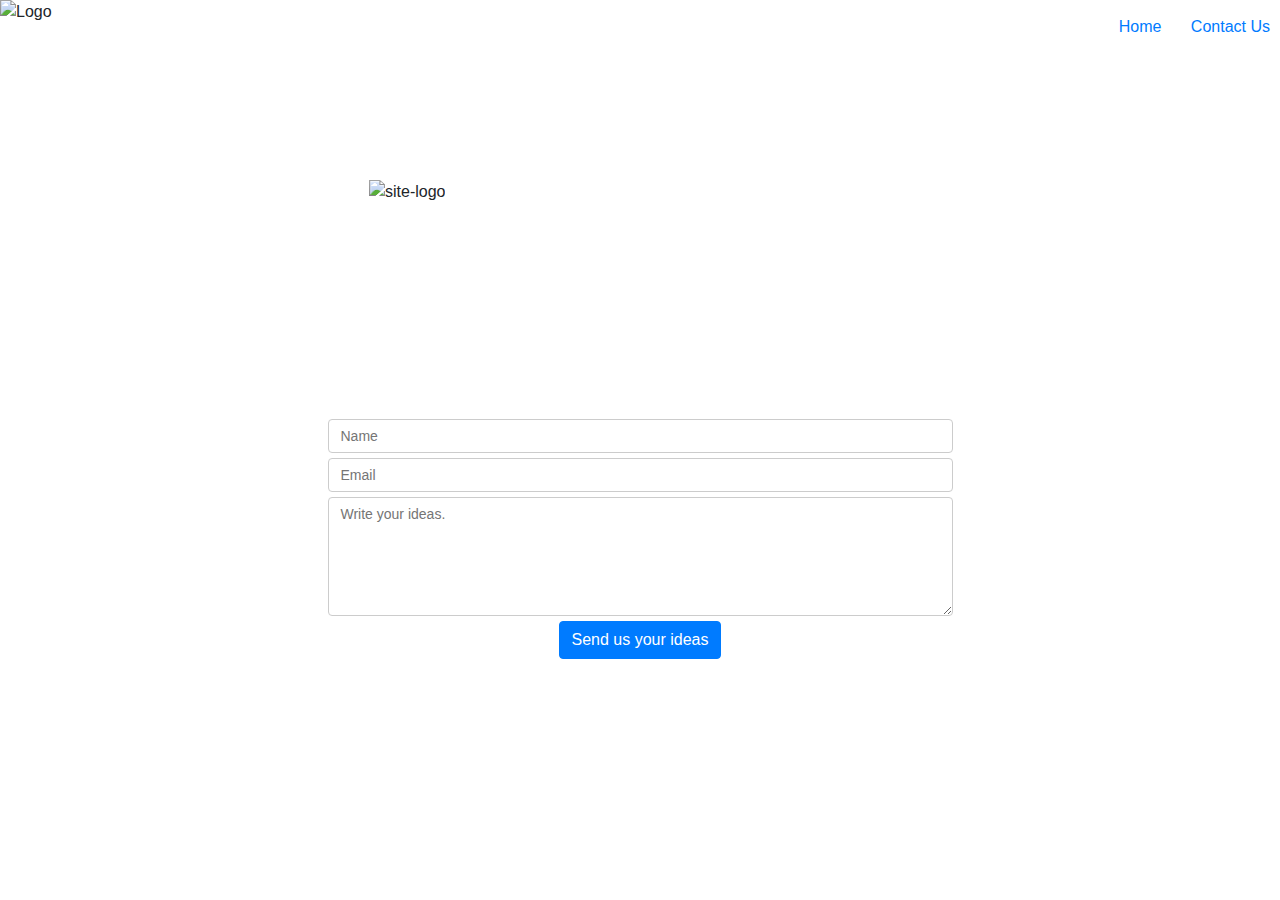
==== contact.html @ 115985e8 "No New Changes, testing code." ====
<!DOCTYPE html>
<html lang="en">

<head>
	<meta charset="UTF-8">
	<meta name="viewport" content="width=device-width, initial-scale=1.0">
	<link rel="stylesheet" href="https://stackpath.bootstrapcdn.com/bootstrap/4.5.0/css/bootstrap.min.css" />
	<link rel="stylesheet" href="assets/css/style.css" />
	<script type="text/javascript" src="https://cdn.jsdelivr.net/npm/emailjs-com@2/dist/email.min.js"></script>
	<script type="text/javascript">
		(function(){
      emailjs.init("user_f8CwBmyJmtHsNlSmabfrz");
    })();
	</script>
    <script src="https://code.jquery.com/jquery-3.5.1.js"></script>
	<title>League Lore - Contact Us</title>
</head>

<body>
	<section class="container-fluid navbar">
		<div class="nav row">
			<div class="xs-12">
				<img src="#" alt="Logo" class="logo">
				<ul>
					<li>
						<a href="index.html">Home</a>
					</li>
					<li>
						<a href="contact.html">Contact Us</a>
					</li>
				</ul>
			</div>
		</div>
		<div class="site-logo"><img src="#" alt="site-logo"></div>
	</section>


	<section class="container-fluid">
		<div class="row">
			<div class="col-md-12">
				<div class="form-idea">
					<form onsubmit="return sendMail(this);">
						<input type="text" name="name" class="form-input" id="fullname" placeholder="Name" required>
						<input type="email" name="emailaddress" class="form-input" id="emailaddress" placeholder="Email" required>
						<textarea name="idea" id="idea" rows="5" class="form-input" placeholder="Write your ideas." required></textarea>
						<button type="submit" id="submitbutton" class="btn btn-submit center-block">Send us your ideas</button>
					</form>
				</div>
			</div>
		</div>
	</section>
    <script src="assets/js/sendEmail.js"></script>
</body>

</html>
---- assets/css/style.css ----
body {    
    padding: 0;
    margin: 0;
    background: url("../images/gradient-hex.jpg")no-repeat center center fixed;
    background-size: cover;
    -webkit-background-size: cover;
    -moz-background-size: cover;
    -o-background-size: cover;
}

.navbar {
    height: 30vw;
}

.nav img {
    position: absolute;
    top: 0;
    left: 0;
}

.nav ul li {
    list-style: none;
    display: inline-block;
    margin-left: 15px;
    margin-right: 10px;
    text-decoration: none;
}

.nav ul {
    position: absolute;
    right: 0;
    top: 15px;
}


.site-logo {
    margin-left: auto;
    margin-right: auto;
    width: 40vw;
}

.search input {
    width: 60vw;

}

.search {
    margin-left: auto;
    margin-right: auto;
    padding-bottom: 15px;
}

.champ-grid img {
    margin: 4px 4px;
    flex-wrap: wrap;
}

.champ-grid li {
    list-style: none;
}

.pagination-buttons {
    margin: auto;
}

.form-idea {
    padding-top: 30px;
    min-height: 240px;
    margin: 0 auto;
    max-width: 50%;
}

form {
    display: block;
    margin-top: 0em;
}

.form-input {
    display: block;
    width: 100%;
    height: 34px;
    padding: 6px 12px;
    font-size: 14px;
    color: #555;
    background-color: #fff;
    background-image: none;
    border: 1px solid #ccc;
    border-radius: 4px;
    margin-top: 5px;
}

textarea.form-input {
    height: auto;
}


.center-block {
    display: block;
    margin-right: auto;
    margin-left: auto;
}

.form-input button {
    margin-top: 5px;
}

.btn-submit {
    color: #fff;
    background-color: #007bff;
    border-color: #007bff;
    margin-top: 5px;
}

.hide{
	display: none;
}

.item {
    float: left;
}

.prev.disabled, .next.disabled {
	border-color: gray;
	color:gray;
	pointer-events: none;
}

.container-grid {
    width: 90vw;
    margin: auto;
}

@media screen and (min-width: 700px) {
    .pagination-buttons {
        display: none;
    }
}
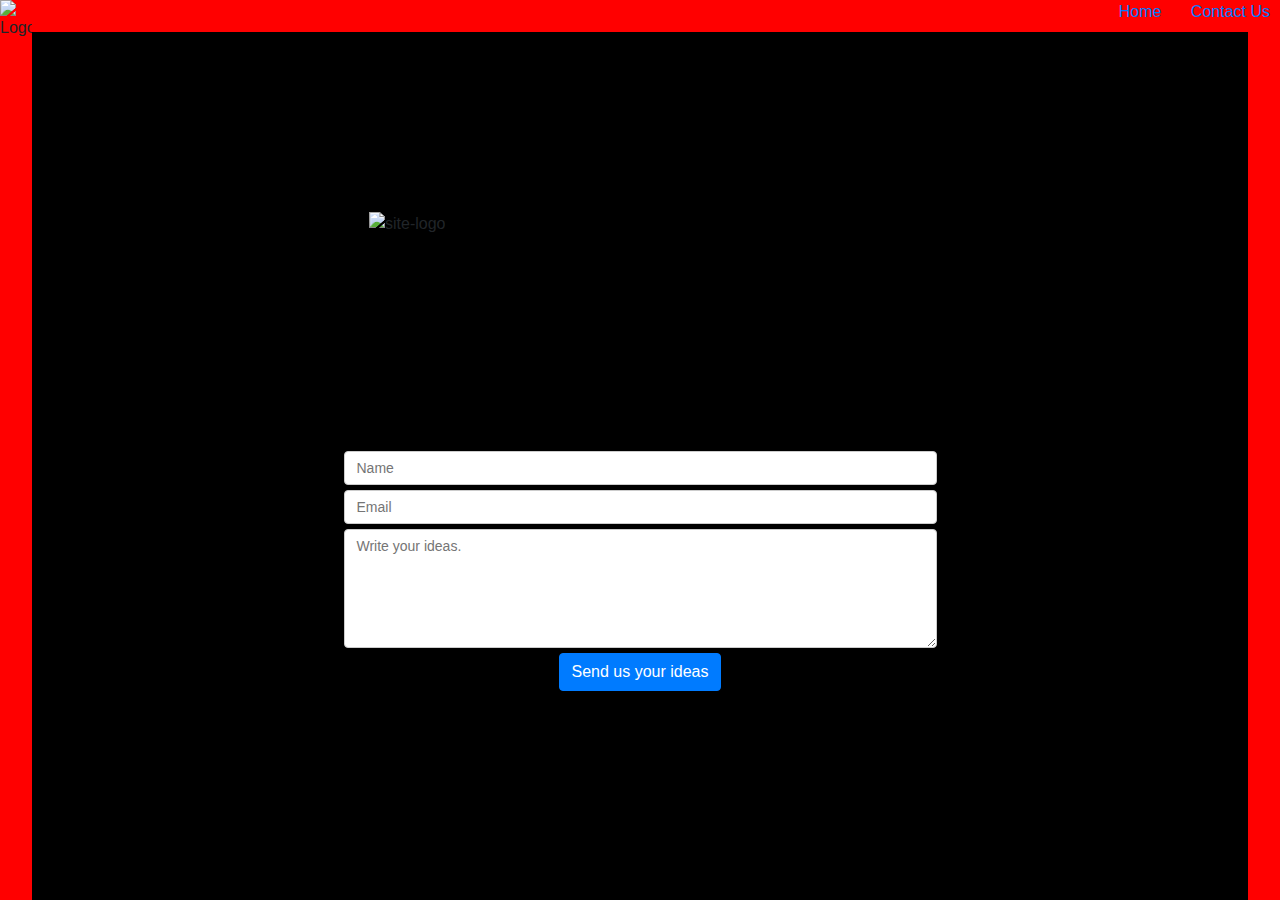
==== commit f9bd0e5a: "CSS styling" ====
--- a/contact.html
+++ b/contact.html
@@ -20,7 +20,7 @@
 	<section class="container-fluid navbar">
 		<div class="nav row">
 			<div class="xs-12">
-				<img src="#" alt="Logo" class="logo">
+				<img src="assets/images/llogo.jpg" alt="Logo" class="logo">
 				<ul>
 					<li>
 						<a href="index.html">Home</a>
--- a/assets/css/style.css
+++ b/assets/css/style.css
@@ -1,137 +1,210 @@
-body {    
-    padding: 0;
-    margin: 0;
-    background: url("../images/gradient-hex.jpg")no-repeat center center fixed;
-    background-size: cover;
-    -webkit-background-size: cover;
-    -moz-background-size: cover;
-    -o-background-size: cover;
+body {
+  padding: 0;
+  margin: 0;
+  background: black;
+  background-size: cover;
+  -webkit-background-size: cover;
+  -moz-background-size: cover;
+  -o-background-size: cover;
+  border-left: 2rem solid red;
+  border-right: 2rem solid red;
+  border-top: 2rem solid red;
+  height: 100vh;
 }
 
 .navbar {
-    height: 30vw;
+  height: 30vw;
 }
 
 .nav img {
+  position: absolute;
+  top: -2rem;
+  left: -2rem;
+  height: auto;
+  width: 2rem;
+}
+
+.nav ul li {
+  list-style: none;
+  display: inline-block;
+  margin-left: 15px;
+  margin-right: 10px;
+  text-decoration: none;
+}
+
+.nav ul {
+  position: absolute;
+  right: -2rem;
+  top: -2rem;
+}
+
+.site-logo {
+  margin-left: auto;
+  margin-right: auto;
+  width: 40vw;
+}
+
+.search input {
+  width: 60vw;
+}
+
+.search {
+  margin-left: auto;
+  margin-right: auto;
+  padding-bottom: 15px;
+}
+
+.champ-grid img {
+  margin: 4px 4px;
+}
+
+.pagination-buttons {
+  margin: auto;
+}
+
+.form-idea {
+  padding-top: 30px;
+  min-height: 240px;
+  margin: 0 auto;
+  max-width: 50%;
+}
+
+form {
+  display: block;
+  margin-top: 0em;
+}
+
+.form-input {
+  display: block;
+  width: 100%;
+  height: 34px;
+  padding: 6px 12px;
+  font-size: 14px;
+  color: #555;
+  background-color: #fff;
+  background-image: none;
+  border: 1px solid #ccc;
+  border-radius: 4px;
+  margin-top: 5px;
+}
+
+textarea.form-input {
+  height: auto;
+}
+
+.center-block {
+  display: block;
+  margin-right: auto;
+  margin-left: auto;
+}
+
+.form-input button {
+  margin-top: 5px;
+}
+
+.btn-submit {
+  color: #fff;
+  background-color: #007bff;
+  border-color: #007bff;
+  margin-top: 5px;
+}
+
+.hide {
+  display: none !important;
+}
+
+.champ-grid {
+  display: inline-flex;
+  flex-wrap: wrap;
+}
+
+.item .champ-name {
+  visibility: hidden;
+  width: 120px;
+  background-color: black;
+  color: #fff;
+  text-align: center;
+  border-radius: 6px;
+  padding: 5px 0;
+  position: absolute;
+  z-index: 1;
+  bottom: 100%;
+  left: 50%;
+  margin-left: -60px;
+}
+
+.item .champ-name::after {
+  content: "";
+  position: absolute;
+  top: 100%;
+  left: 50%;
+  margin-left: -5px;
+  border-width: 5px;
+  border-style: solid;
+  border-color: black transparent transparent transparent;
+}
+
+.item:hover .champ-name {
+  visibility: visible;
+}
+
+.prev.disabled,
+.next.disabled {
+  border-color: gray;
+  color: gray;
+  pointer-events: none;
+}
+
+.container-grid {
+  width: 90vw;
+  margin: auto;
+}
+
+.splash-container {
+  width: 80vw;
+  margin: auto;
+  position: relative;
+}
+
+.splash {
+  width: 100%;
+  object-fit: cover;
+}
+.name {
+  color: gold;
+}
+
+.embed-container {
+  position: relative;
+  padding-bottom: 56.25%;
+  height: 0;
+  overflow: hidden;
+  max-width: 100%;
+}
+.embed-container iframe,
+.embed-container object,
+.embed-container embed {
+  position: absolute;
+  top: 0;
+  left: 0;
+  width: 100%;
+  height: 100%;
+}
+
+@media(min-width: 700px) {
+  .pagination-buttons {
+    display: none;
+    align-content: center;
+  }
+  .name {
     position: absolute;
-    top: 0;
-    left: 0;
-}
-
-.nav ul li {
-    list-style: none;
-    display: inline-block;
-    margin-left: 15px;
-    margin-right: 10px;
-    text-decoration: none;
-}
-
-.nav ul {
-    position: absolute;
-    right: 0;
-    top: 15px;
-}
-
-
-.site-logo {
-    margin-left: auto;
-    margin-right: auto;
-    width: 40vw;
-}
-
-.search input {
-    width: 60vw;
-
-}
-
-.search {
-    margin-left: auto;
-    margin-right: auto;
-    padding-bottom: 15px;
-}
-
-.champ-grid img {
-    margin: 4px 4px;
-    flex-wrap: wrap;
-}
-
-.champ-grid li {
-    list-style: none;
-}
-
-.pagination-buttons {
-    margin: auto;
-}
-
-.form-idea {
-    padding-top: 30px;
-    min-height: 240px;
-    margin: 0 auto;
-    max-width: 50%;
-}
-
-form {
-    display: block;
-    margin-top: 0em;
-}
-
-.form-input {
-    display: block;
-    width: 100%;
-    height: 34px;
-    padding: 6px 12px;
-    font-size: 14px;
-    color: #555;
-    background-color: #fff;
-    background-image: none;
-    border: 1px solid #ccc;
-    border-radius: 4px;
-    margin-top: 5px;
-}
-
-textarea.form-input {
-    height: auto;
-}
-
-
-.center-block {
-    display: block;
-    margin-right: auto;
-    margin-left: auto;
-}
-
-.form-input button {
-    margin-top: 5px;
-}
-
-.btn-submit {
-    color: #fff;
-    background-color: #007bff;
-    border-color: #007bff;
-    margin-top: 5px;
-}
-
-.hide{
-	display: none;
-}
-
-.item {
-    float: left;
-}
-
-.prev.disabled, .next.disabled {
-	border-color: gray;
-	color:gray;
-	pointer-events: none;
-}
-
-.container-grid {
-    width: 90vw;
-    margin: auto;
-}
-
-@media screen and (min-width: 700px) {
-    .pagination-buttons {
-        display: none;
-    }
-}+    bottom: -16px;
+    left: 20px;
+    font-size: calc(40px - 22px);
+    color: gold;
+  }
+  .item {
+    position: relative;
+    flex: 1 0 19%;
+  }
+}
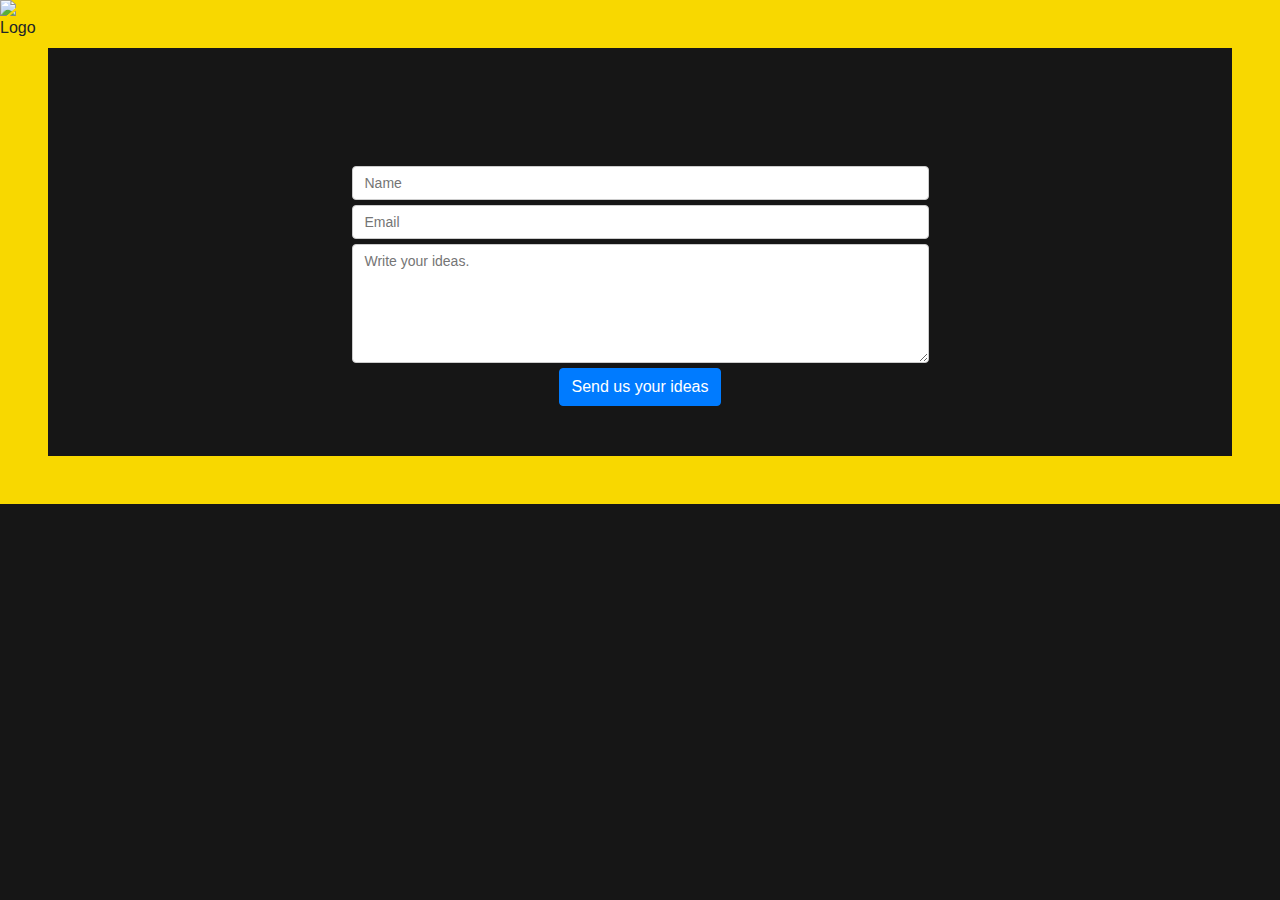
==== commit 40a95225: "Styling" ====
--- a/contact.html
+++ b/contact.html
@@ -1,55 +1,91 @@
 <!DOCTYPE html>
 <html lang="en">
+  <head>
+    <meta charset="UTF-8" />
+    <meta name="viewport" content="width=device-width, initial-scale=1.0" />
+    <link
+      rel="stylesheet"
+      href="https://stackpath.bootstrapcdn.com/bootstrap/4.5.0/css/bootstrap.min.css"
+    />
+    <link rel="stylesheet" href="assets/css/style.css" />
+    <script
+      type="text/javascript"
+      src="https://cdn.jsdelivr.net/npm/emailjs-com@2/dist/email.min.js"
+    ></script>
+    <script type="text/javascript">
+      (function () {
+        emailjs.init("user_f8CwBmyJmtHsNlSmabfrz");
+      })();
+    </script>
+    <script src="https://code.jquery.com/jquery-3.5.1.js"></script>
+    <title>League Lore - Contact Us</title>
+  </head>
 
-<head>
-	<meta charset="UTF-8">
-	<meta name="viewport" content="width=device-width, initial-scale=1.0">
-	<link rel="stylesheet" href="https://stackpath.bootstrapcdn.com/bootstrap/4.5.0/css/bootstrap.min.css" />
-	<link rel="stylesheet" href="assets/css/style.css" />
-	<script type="text/javascript" src="https://cdn.jsdelivr.net/npm/emailjs-com@2/dist/email.min.js"></script>
-	<script type="text/javascript">
-		(function(){
-      emailjs.init("user_f8CwBmyJmtHsNlSmabfrz");
-    })();
-	</script>
-    <script src="https://code.jquery.com/jquery-3.5.1.js"></script>
-	<title>League Lore - Contact Us</title>
-</head>
+  <body>
+    <section class="container-fluid">
+      <div class="navbar nav row">
+        <div class="col-xs-12">
+          <img src="assets/images/llogo.jpg" alt="Logo" class="logo" />
+          <ul>
+            <li>
+              <a href="index.html"><i class="fas fa-home"></i></a>
+            </li>
+            <li>
+              <a href="contact.html"
+                ><i class="fas fa-envelope-open-text"></i
+              ></a>
+            </li>
+          </ul>
+        </div>
+      </div>
+      <div class="slide-left">
+        <p class="site-logo">League Lore</p>
+      </div>
+    </section>
 
-<body>
-	<section class="container-fluid navbar">
-		<div class="nav row">
-			<div class="xs-12">
-				<img src="assets/images/llogo.jpg" alt="Logo" class="logo">
-				<ul>
-					<li>
-						<a href="index.html">Home</a>
-					</li>
-					<li>
-						<a href="contact.html">Contact Us</a>
-					</li>
-				</ul>
-			</div>
-		</div>
-		<div class="site-logo"><img src="#" alt="site-logo"></div>
-	</section>
-
-
-	<section class="container-fluid">
-		<div class="row">
-			<div class="col-md-12">
-				<div class="form-idea">
-					<form onsubmit="return sendMail(this);">
-						<input type="text" name="name" class="form-input" id="fullname" placeholder="Name" required>
-						<input type="email" name="emailaddress" class="form-input" id="emailaddress" placeholder="Email" required>
-						<textarea name="idea" id="idea" rows="5" class="form-input" placeholder="Write your ideas." required></textarea>
-						<button type="submit" id="submitbutton" class="btn btn-submit center-block">Send us your ideas</button>
-					</form>
-				</div>
-			</div>
-		</div>
-	</section>
+    <section class="container-fluid">
+      <div class="row">
+        <div class="col-md-12">
+          <div class="form-idea">
+            <form onsubmit="return sendMail(this);">
+              <input
+                type="text"
+                name="name"
+                class="form-input"
+                id="fullname"
+                placeholder="Name"
+                required
+              />
+              <input
+                type="email"
+                name="emailaddress"
+                class="form-input"
+                id="emailaddress"
+                placeholder="Email"
+                required
+              />
+              <textarea
+                name="idea"
+                id="idea"
+                rows="5"
+                class="form-input"
+                placeholder="Write your ideas."
+                required
+              ></textarea>
+              <button
+                type="submit"
+                id="submitbutton"
+                class="btn btn-submit center-block"
+              >
+                Send us your ideas
+              </button>
+            </form>
+          </div>
+        </div>
+      </div>
+    </section>
+    <footer></footer>
+    <script src="https://kit.fontawesome.com/ffd731fb76.js"></script>
     <script src="assets/js/sendEmail.js"></script>
-</body>
-
-</html>+  </body>
+</html>
--- a/assets/css/style.css
+++ b/assets/css/style.css
@@ -1,65 +1,214 @@
+/*---Font---*/
+
+/*----Body styling---*/
+
 body {
   padding: 0;
   margin: 0;
-  background: black;
-  background-size: cover;
-  -webkit-background-size: cover;
-  -moz-background-size: cover;
-  -o-background-size: cover;
-  border-left: 2rem solid red;
-  border-right: 2rem solid red;
-  border-top: 2rem solid red;
-  height: 100vh;
-}
-
-.navbar {
-  height: 30vw;
-}
+  background: #161616;
+  border-left: 3rem solid#F8D800;
+  border-right: 3rem solid#F8D800;
+  border-top: 3rem solid #f8d800;
+  height: 100%;
+}
+
+/*---Navbar---*/
 
 .nav img {
   position: absolute;
-  top: -2rem;
-  left: -2rem;
-  height: auto;
-  width: 2rem;
+  top: -3rem;
+  left: -3rem;
+  height: 3rem;
+  width: 3rem;
+}
+
+.nav ul {
+  position: absolute;
+  right: -2rem;
+  top: -2.5rem;
 }
 
 .nav ul li {
   list-style: none;
   display: inline-block;
-  margin-left: 15px;
+  margin-left: 10px;
   margin-right: 10px;
   text-decoration: none;
-}
-
-.nav ul {
-  position: absolute;
-  right: -2rem;
-  top: -2rem;
-}
+  font-size: 1.5rem;
+}
+
+/*---Site logo---*/
 
 .site-logo {
-  margin-left: auto;
-  margin-right: auto;
-  width: 40vw;
+  width: 100%;
+  overflow: hidden;
+  margin: auto;
+  max-width: 600px;
+  padding-bottom: 1rem;
+  margin-left: auto;
+  margin-right: auto;
+  color: #fbbf01;
+  font-size: 4rem;
+  line-height: 0.8;
+}
+
+.blurb {
+  width: 100%;
+  margin: auto;
+  max-width: 600px;
+  padding-bottom: 3rem;
+  margin-left: auto;
+  margin-right: auto;
+  color: #fbbf01;
+  font-size: 1.5rem;
+}
+
+.slide-left p {
+  animation: 2s slide-left 1s forwards;
+  transform: translateX(-150%);
+}
+
+@keyframes slide-left {
+  to {
+    transform: translateX(0);
+  }
+}
+
+/*---Search Bar---*/
+
+.search {
+  margin-left: auto;
+  margin-right: auto;
+  padding-bottom: 15px;
 }
 
 .search input {
-  width: 60vw;
-}
-
-.search {
-  margin-left: auto;
-  margin-right: auto;
-  padding-bottom: 15px;
+  width: 50vw;
+}
+
+/*---Grid---*/
+
+.champ-grid {
+  width: 90%;
+  margin: auto;
 }
 
 .champ-grid img {
-  margin: 4px 4px;
+  margin: 3px 3px;
+  max-width: 200px;
+  min-width: 50px;
+  width: 120px;
+}
+
+.item {
+  display: inline-block;
+  position: relative;
+}
+
+.item .champ-name {
+  visibility: hidden;
+  width: 120px;
+  background-color: white;
+  color: black;
+  text-align: center;
+  border-radius: 6px;
+  padding: 5px 0;
+  position: absolute;
+  z-index: 1;
+  bottom: 100%;
+  left: 50%;
+  margin-left: -60px;
+}
+
+.item:hover .champ-name {
+  visibility: visible;
+}
+
+.item .champ-name::after {
+  content: "";
+  position: absolute;
+  top: 100%;
+  left: 50%;
+  margin-left: -5px;
+  border-width: 5px;
+  border-style: solid;
+  border-color: white transparent transparent transparent;
+}
+
+.hide {
+  display: none !important;
 }
 
 .pagination-buttons {
   margin: auto;
+  display: none;
+}
+
+.prev.disabled,
+.next.disabled {
+  display: none;
+}
+
+/*---Lore page---*/
+
+.splash-container {
+  margin: auto;
+  position: relative;
+  max-width: 900px;
+  width: 100%;
+}
+
+.splash {
+  width: 100%;
+  object-fit: cover;
+}
+
+.stats-bar {
+  height: 28px;
+  margin-top: 4px;
+}
+
+.name {
+  color: gold;
+}
+
+#passive-image img,
+#q-ability-image img,
+#w-ability-image img,
+#e-ability-image img,
+#r-ability-image img {
+  width: 50px;
+  height: 50px;
+  margin-top: 3px;
+}
+
+/*---Youtube Video---*/
+
+.embed-container {
+  position: relative;
+  padding-bottom: 56.25%;
+  height: 0;
+  overflow: hidden;
+  max-width: 100%;
+}
+.embed-container iframe,
+.embed-container object,
+.embed-container embed {
+  position: absolute;
+  top: 0;
+  left: 0;
+  width: 100%;
+  height: 100%;
+}
+
+#video {
+  padding-bottom: 3rem;
+}
+
+/*---Contact form---*/
+
+form {
+  display: block;
 }
 
 .form-idea {
@@ -67,11 +216,6 @@
   min-height: 240px;
   margin: 0 auto;
   max-width: 50%;
-}
-
-form {
-  display: block;
-  margin-top: 0em;
 }
 
 .form-input {
@@ -109,92 +253,19 @@
   margin-top: 5px;
 }
 
-.hide {
-  display: none !important;
-}
-
-.champ-grid {
-  display: inline-flex;
-  flex-wrap: wrap;
-}
-
-.item .champ-name {
-  visibility: hidden;
-  width: 120px;
-  background-color: black;
-  color: #fff;
-  text-align: center;
-  border-radius: 6px;
-  padding: 5px 0;
-  position: absolute;
-  z-index: 1;
-  bottom: 100%;
-  left: 50%;
-  margin-left: -60px;
-}
-
-.item .champ-name::after {
-  content: "";
-  position: absolute;
-  top: 100%;
-  left: 50%;
-  margin-left: -5px;
-  border-width: 5px;
-  border-style: solid;
-  border-color: black transparent transparent transparent;
-}
-
-.item:hover .champ-name {
-  visibility: visible;
-}
-
-.prev.disabled,
-.next.disabled {
-  border-color: gray;
-  color: gray;
-  pointer-events: none;
-}
-
-.container-grid {
-  width: 90vw;
-  margin: auto;
-}
-
-.splash-container {
-  width: 80vw;
-  margin: auto;
-  position: relative;
-}
-
-.splash {
-  width: 100%;
-  object-fit: cover;
-}
-.name {
-  color: gold;
-}
-
-.embed-container {
-  position: relative;
-  padding-bottom: 56.25%;
-  height: 0;
-  overflow: hidden;
-  max-width: 100%;
-}
-.embed-container iframe,
-.embed-container object,
-.embed-container embed {
-  position: absolute;
-  top: 0;
-  left: 0;
-  width: 100%;
-  height: 100%;
-}
-
-@media(min-width: 700px) {
+/*---Footer---*/
+
+footer {
+  height: 3rem;
+  background-color: #f8d800;
+  margin-top: 50px;
+}
+
+/*---Media Queries---*/
+
+@media (max-width: 700px) {
   .pagination-buttons {
-    display: none;
-    align-content: center;
+    display: block;
   }
   .name {
     position: absolute;
@@ -203,8 +274,12 @@
     font-size: calc(40px - 22px);
     color: gold;
   }
-  .item {
-    position: relative;
-    flex: 1 0 19%;
-  }
-}
+
+  .item img {
+    width: 15vw;
+  }
+
+  .site-logo {
+    font-size: 2rem;
+  }
+}
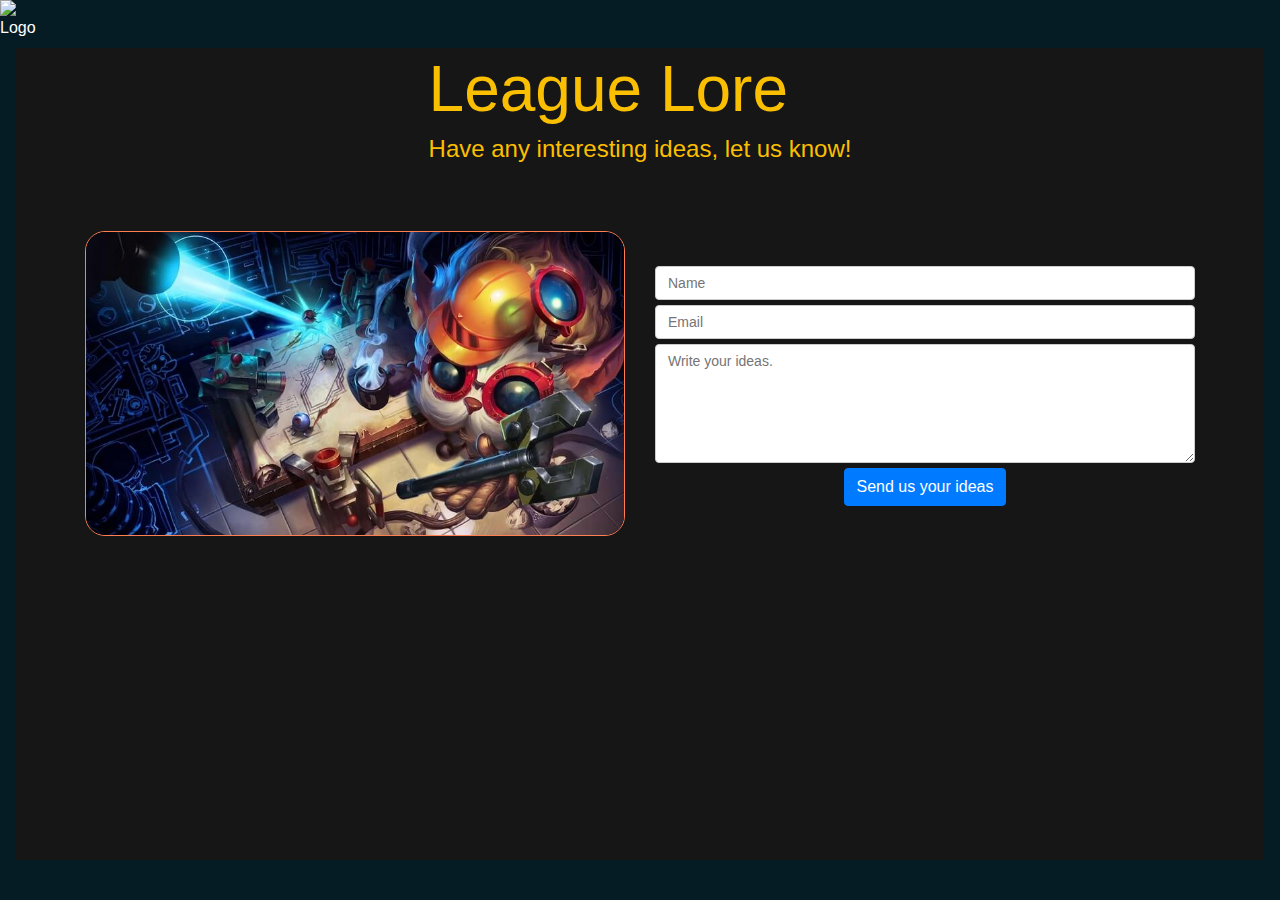
==== commit b1b54b6f: "UX changes." ====
--- a/contact.html
+++ b/contact.html
@@ -1,54 +1,52 @@
 <!DOCTYPE html>
 <html lang="en">
-  <head>
-    <meta charset="UTF-8" />
-    <meta name="viewport" content="width=device-width, initial-scale=1.0" />
-    <link
-      rel="stylesheet"
-      href="https://stackpath.bootstrapcdn.com/bootstrap/4.5.0/css/bootstrap.min.css"
-    />
-    <link rel="stylesheet" href="assets/css/style.css" />
-    <script
-      type="text/javascript"
-      src="https://cdn.jsdelivr.net/npm/emailjs-com@2/dist/email.min.js"
-    ></script>
-    <script type="text/javascript">
-      (function () {
+
+<head>
+	<meta charset="UTF-8" />
+	<meta name="viewport" content="width=device-width, initial-scale=1.0" />
+	<link rel="stylesheet" href="https://stackpath.bootstrapcdn.com/bootstrap/4.5.0/css/bootstrap.min.css" />
+	<link rel="stylesheet" href="assets/css/style.css" />
+	<script type="text/javascript" src="https://cdn.jsdelivr.net/npm/emailjs-com@2/dist/email.min.js"></script>
+	<script type="text/javascript">
+		(function () {
         emailjs.init("user_f8CwBmyJmtHsNlSmabfrz");
       })();
-    </script>
-    <script src="https://code.jquery.com/jquery-3.5.1.js"></script>
-    <title>League Lore - Contact Us</title>
-  </head>
+	</script>
+	<script src="https://code.jquery.com/jquery-3.5.1.js"></script>
+	<title>League Lore - Contact Us</title>
+</head>
 
-  <body>
-    <section class="container-fluid">
-      <div class="navbar nav row">
-        <div class="col-xs-12">
-          <img src="assets/images/llogo.jpg" alt="Logo" class="logo" />
-          <ul>
-            <li>
-              <a href="index.html"><i class="fas fa-home"></i></a>
-            </li>
-            <li>
-              <a href="contact.html"
-                ><i class="fas fa-envelope-open-text"></i
-              ></a>
-            </li>
-          </ul>
-        </div>
-      </div>
-      <div class="slide-left">
-        <p class="site-logo">League Lore</p>
-      </div>
-    </section>
+<body>
+ <div class="content">
+	<section class="container-fluid">
+		<div class="navbar nav row">
+			<div class="col-xs-12">
+				<img src="assets/images/llogo.jpg" alt="Logo" class="logo" />
+				<ul>
+					<li>
+						<a href="index.html"><i class="icon fas fa-home"></i></a>
+					</li>
+					<li>
+						<a href="contact.html"><i class="icon fas fa-envelope-open-text"></i></a>
+					</li>
+				</ul>
+			</div>
+		</div>
+		<div class="row justify-content-center">
+			<div class="col-xs-12">
+				<p class="site-logo">League Lore</p>
+				<p class="blurb">Have any interesting ideas, let us know!</p>
+			</div>
+		</div>
+	</section>
 
-    <section class="container-fluid">
-      <div class="row">
-        <div class="col-md-12">
-          <div class="form-idea">
-            <form onsubmit="return sendMail(this);">
-              <input
+	<section class="container">
+		<div class="row my-md-5">
+			<div class="col-md-6 col-xs-12 email"><img src="assets/images/email.jpg" alt="HeimerEmail"></div>
+				<div class="col-md-6 col-xs-12">
+					<div class="form-idea">
+						<form onsubmit="return sendMail(this);">
+							<input
                 type="text"
                 name="name"
                 class="form-input"
@@ -56,7 +54,7 @@
                 placeholder="Name"
                 required
               />
-              <input
+							<input
                 type="email"
                 name="emailaddress"
                 class="form-input"
@@ -64,7 +62,7 @@
                 placeholder="Email"
                 required
               />
-              <textarea
+							<textarea
                 name="idea"
                 id="idea"
                 rows="5"
@@ -72,20 +70,22 @@
                 placeholder="Write your ideas."
                 required
               ></textarea>
-              <button
+							<button
                 type="submit"
                 id="submitbutton"
                 class="btn btn-submit center-block"
               >
                 Send us your ideas
               </button>
-            </form>
-          </div>
-        </div>
-      </div>
-    </section>
-    <footer></footer>
-    <script src="https://kit.fontawesome.com/ffd731fb76.js"></script>
-    <script src="assets/js/sendEmail.js"></script>
-  </body>
-</html>
+						</form>
+					</div>
+				</div>
+			</div>
+	</section>
+ </div>
+ <footer></footer>
+	<script src="https://kit.fontawesome.com/ffd731fb76.js"></script>
+	<script src="assets/js/sendEmail.js"></script>
+</body>
+
+</html>--- a/assets/css/style.css
+++ b/assets/css/style.css
@@ -1,15 +1,30 @@
 /*---Font---*/
 
 /*----Body styling---*/
+html, body {
+  height: 100%;
+}
+body {
+  display: flex;
+  flex-direction: column;
+}
+.content {
+  flex: 1 0 auto;
+}
+footer {
+  flex-shrink: 0;
+  padding: 20px;
+  background: #061c25;
+}
 
 body {
   padding: 0;
   margin: 0;
   background: #161616;
-  border-left: 3rem solid#F8D800;
-  border-right: 3rem solid#F8D800;
-  border-top: 3rem solid #f8d800;
-  height: 100%;
+  border-left: 1rem solid#061c25;
+  border-right: 1rem solid#061c25;
+  border-top: 3rem solid #061c25;
+  color: #fff;
 }
 
 /*---Navbar---*/
@@ -17,14 +32,14 @@
 .nav img {
   position: absolute;
   top: -3rem;
-  left: -3rem;
+  left: -1rem;
   height: 3rem;
   width: 3rem;
 }
 
 .nav ul {
   position: absolute;
-  right: -2rem;
+  right: -1rem;
   top: -2.5rem;
 }
 
@@ -37,67 +52,54 @@
   font-size: 1.5rem;
 }
 
+.icon {
+  color: #fbbf01;
+}
+
 /*---Site logo---*/
 
+.callout {
+    width: 100%;
+}
+
 .site-logo {
-  width: 100%;
-  overflow: hidden;
-  margin: auto;
-  max-width: 600px;
-  padding-bottom: 1rem;
-  margin-left: auto;
-  margin-right: auto;
   color: #fbbf01;
   font-size: 4rem;
   line-height: 0.8;
 }
 
 .blurb {
-  width: 100%;
-  margin: auto;
-  max-width: 600px;
-  padding-bottom: 3rem;
-  margin-left: auto;
-  margin-right: auto;
   color: #fbbf01;
   font-size: 1.5rem;
 }
 
-.slide-left p {
-  animation: 2s slide-left 1s forwards;
-  transform: translateX(-150%);
-}
-
-@keyframes slide-left {
-  to {
-    transform: translateX(0);
-  }
-}
-
 /*---Search Bar---*/
 
+#dropdown {
+    margin-right: 19px;
+    margin-bottom: 7px;
+    height: 30px;
+    width: 100%;
+}
+
 .search {
-  margin-left: auto;
-  margin-right: auto;
   padding-bottom: 15px;
 }
 
 .search input {
-  width: 50vw;
+    width: 100%;
 }
 
 /*---Grid---*/
 
 .champ-grid {
-  width: 90%;
+  width: 80%;
   margin: auto;
 }
 
 .champ-grid img {
   margin: 3px 3px;
-  max-width: 200px;
-  min-width: 50px;
-  width: 120px;
+  width: 86px;
 }
 
 .item {
@@ -144,6 +146,21 @@
   display: none;
 }
 
+.page-num {
+  position: relative;
+  top: 6px;
+}
+
+.button {
+  color: #fff;
+  text-decoration: underline;
+}
+
+.button:hover {
+  color: rgb(0, 162, 255);
+  text-decoration: underline;
+}
+
 .prev.disabled,
 .next.disabled {
   display: none;
@@ -151,21 +168,24 @@
 
 /*---Lore page---*/
 
-.splash-container {
-  margin: auto;
-  position: relative;
-  max-width: 900px;
-  width: 100%;
-}
-
 .splash {
   width: 100%;
   object-fit: cover;
+  margin-left: 15px;
+  margin-right: 15px;
 }
 
 .stats-bar {
   height: 28px;
   margin-top: 4px;
+}
+
+#attackbar,
+#defensebar,
+#magicbar,
+#difficultybar {
+  font-size: 20px;
+  white-space: nowrap;
 }
 
 .name {
@@ -203,9 +223,16 @@
 
 #video {
   padding-bottom: 3rem;
+  width: 100%;
 }
 
 /*---Contact form---*/
+
+.email img {
+    width: 100%;
+    border-radius: 20px;
+    border: 1px solid coral;
+}
 
 form {
   display: block;
@@ -215,7 +242,7 @@
   padding-top: 30px;
   min-height: 240px;
   margin: 0 auto;
-  max-width: 50%;
+  max-width: 100%;
 }
 
 .form-input {
@@ -253,13 +280,7 @@
   margin-top: 5px;
 }
 
-/*---Footer---*/
-
-footer {
-  height: 3rem;
-  background-color: #f8d800;
-  margin-top: 50px;
-}
+
 
 /*---Media Queries---*/
 
@@ -267,19 +288,39 @@
   .pagination-buttons {
     display: block;
   }
-  .name {
-    position: absolute;
-    bottom: -16px;
-    left: 20px;
-    font-size: calc(40px - 22px);
-    color: gold;
-  }
 
   .item img {
     width: 15vw;
   }
 
+  .blurb {
+    font-size: 5vw;
+    padding-bottom: 1rem;
+    margin: auto;
+  }
+
   .site-logo {
-    font-size: 2rem;
-  }
-}
+    font-size: 6vw;
+  }
+
+  .champ-grid {
+    width: 90%;
+    margin: auto;
+  }
+
+  .search {
+    width: 70vw;
+    margin: auto;
+  }
+
+  #attackbar,
+  #defensebar,
+  #magicbar,
+  #difficultybar {
+    font-size: 10px;
+  }
+
+  .champions {
+  margin-bottom:0;
+}
+}
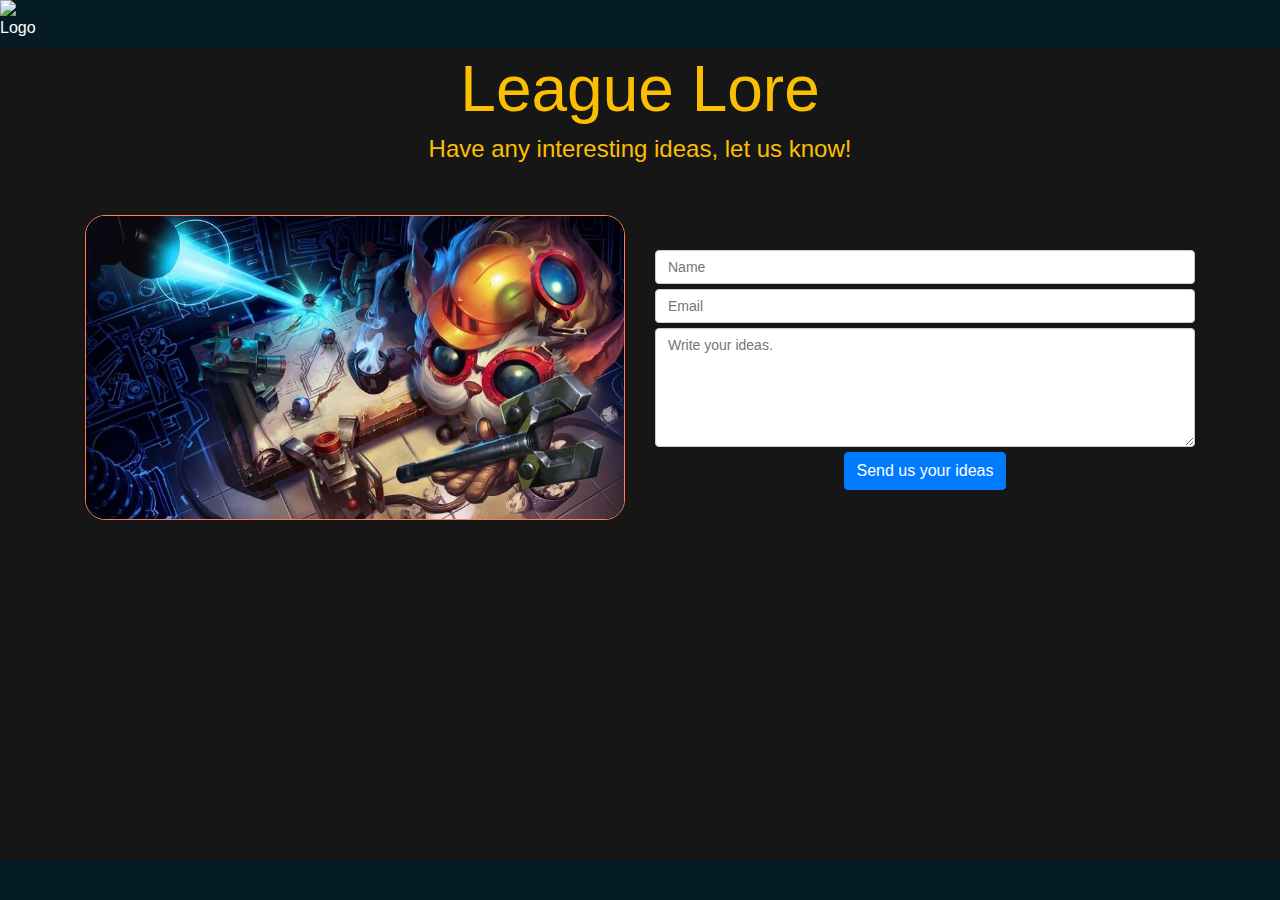
==== commit eaaf63e0: "Commenting in grid.js" ====
--- a/contact.html
+++ b/contact.html
@@ -17,36 +17,34 @@
 </head>
 
 <body>
- <div class="content">
-	<section class="container-fluid">
-		<div class="navbar nav row">
-			<div class="col-xs-12">
-				<img src="assets/images/llogo.jpg" alt="Logo" class="logo" />
-				<ul>
-					<li>
-						<a href="index.html"><i class="icon fas fa-home"></i></a>
-					</li>
-					<li>
-						<a href="contact.html"><i class="icon fas fa-envelope-open-text"></i></a>
-					</li>
-				</ul>
+	<div class="content">
+		<section class="container-fluid">
+			<div class="navbar nav row">
+				<div class="col-xs-12">
+					<img src="assets/images/llogo.jpg" alt="Logo" class="logo" />
+					<ul>
+						<li>
+							<a href="index.html"><i class="icon fas fa-home"></i></a>
+						</li>
+						<li>
+							<a href="contact.html"><i class="icon fas fa-envelope-open-text"></i></a>
+						</li>
+					</ul>
+				</div>
 			</div>
-		</div>
-		<div class="row justify-content-center">
-			<div class="col-xs-12">
+			<div class="callout text-center">
 				<p class="site-logo">League Lore</p>
 				<p class="blurb">Have any interesting ideas, let us know!</p>
 			</div>
-		</div>
-	</section>
+		</section>
 
-	<section class="container">
-		<div class="row my-md-5">
-			<div class="col-md-6 col-xs-12 email"><img src="assets/images/email.jpg" alt="HeimerEmail"></div>
-				<div class="col-md-6 col-xs-12">
-					<div class="form-idea">
-						<form onsubmit="return sendMail(this);">
-							<input
+		<section class="container">
+			<div class="row my-md-5">
+				<div class="col-lg-6 col-xs-12 email"><img src="assets/images/email.jpg" alt="HeimerEmail"></div>
+					<div class="col-lg-6 col-xs-12">
+						<div class="form-idea">
+							<form onsubmit="return sendMail(this);">
+								<input
                 type="text"
                 name="name"
                 class="form-input"
@@ -54,7 +52,7 @@
                 placeholder="Name"
                 required
               />
-							<input
+								<input
                 type="email"
                 name="emailaddress"
                 class="form-input"
@@ -62,7 +60,7 @@
                 placeholder="Email"
                 required
               />
-							<textarea
+								<textarea
                 name="idea"
                 id="idea"
                 rows="5"
@@ -70,20 +68,20 @@
                 placeholder="Write your ideas."
                 required
               ></textarea>
-							<button
+								<button
                 type="submit"
                 id="submitbutton"
                 class="btn btn-submit center-block"
               >
                 Send us your ideas
               </button>
-						</form>
+							</form>
+						</div>
 					</div>
 				</div>
-			</div>
-	</section>
- </div>
- <footer></footer>
+		</section>
+	</div>
+	<footer></footer>
 	<script src="https://kit.fontawesome.com/ffd731fb76.js"></script>
 	<script src="assets/js/sendEmail.js"></script>
 </body>
--- a/assets/css/style.css
+++ b/assets/css/style.css
@@ -21,8 +21,6 @@
   padding: 0;
   margin: 0;
   background: #161616;
-  border-left: 1rem solid#061c25;
-  border-right: 1rem solid#061c25;
   border-top: 3rem solid #061c25;
   color: #fff;
 }
@@ -32,14 +30,14 @@
 .nav img {
   position: absolute;
   top: -3rem;
-  left: -1rem;
+  left: 0;
   height: 3rem;
   width: 3rem;
 }
 
 .nav ul {
   position: absolute;
-  right: -1rem;
+  right: 0;
   top: -2.5rem;
 }
 
@@ -82,59 +80,84 @@
     width: 100%;
 }
 
-.search {
-  padding-bottom: 15px;
-}
-
-.search input {
-    width: 100%;
-}
-
+.champ-search {
+    font-size: 16px;
+    padding-left: 20px;
+    padding-right: 38px;
+    width: 100%;
+}
+
+.champ-search:focus {
+    outline: 0px;
+}
+
+.search-box {
+    position: relative;
+}
+
+.mag{
+    position: absolute;
+    top: 2px;
+    right: 3px;
+    font-size: 18px;
+    color: #5078ef;
+    cursor: pointer;
+    border: 0;
+    height: 19px;
+}
+
+.autocomplete {
+  position: relative;
+  display: inline-block;
+}
+
+.autocomplete-items {
+  position: absolute;
+  border: 1px solid #d4d4d4;
+  border-bottom: none;
+  border-top: none;
+  z-index: 99;
+  top: 100%;
+  left: 0;
+  right: 0;
+  color: #000000;
+}
+.autocomplete-items div {
+  padding: 5px;
+  cursor: pointer;
+  background-color: #fff;
+  border-bottom: 1px solid #d4d4d4;
+}
+.autocomplete-items div:hover {
+  background-color: dodgerblue;
+}
+.autocomplete-active {
+  background-color: DodgerBlue !important;
+  color: #ffffff;
+}
+
+.results {
+    display: none;
+}
 /*---Grid---*/
 
 .champ-grid {
-  width: 80%;
+  width: 113%;
   margin: auto;
 }
 
-.champ-grid img {
-  margin: 3px 3px;
-  width: 86px;
-}
-
-.item {
+
+.item { 
+    margin-left: 4px;
   display: inline-block;
   position: relative;
 }
 
 .item .champ-name {
-  visibility: hidden;
-  width: 120px;
-  background-color: white;
-  color: black;
-  text-align: center;
-  border-radius: 6px;
-  padding: 5px 0;
-  position: absolute;
-  z-index: 1;
-  bottom: 100%;
-  left: 50%;
-  margin-left: -60px;
-}
-
-.item:hover .champ-name {
-  visibility: visible;
-}
-
-.item .champ-name::after {
-  content: "";
-  position: absolute;
-  top: 100%;
-  left: 50%;
-  margin-left: -5px;
-  border-width: 5px;
-  border-style: solid;
-  border-color: white transparent transparent transparent;
+  color: white;
+  font-size: 0.9em;
+  margin-left: 4px;
+  overflow: hidden;
 }
 
 .hide {
@@ -197,8 +220,8 @@
 #w-ability-image img,
 #e-ability-image img,
 #r-ability-image img {
-  width: 50px;
-  height: 50px;
+  width: 60px;
+  height: 60px;
   margin-top: 3px;
 }
 
@@ -284,13 +307,24 @@
 
 /*---Media Queries---*/
 
-@media (max-width: 700px) {
+@media (max-width: 768px) {
   .pagination-buttons {
     display: block;
   }
+    
+    .champ-name {
+        font-size: 0.7em !important;
+        position: absolute;
+        bottom: -30px;
+    }
+
+.item {
+    margin-bottom: 40px;
+}
 
   .item img {
-    width: 15vw;
+      width: 60px;
+      height: 60px;
   }
 
   .blurb {
@@ -304,12 +338,7 @@
   }
 
   .champ-grid {
-    width: 90%;
-    margin: auto;
-  }
-
-  .search {
-    width: 70vw;
+    width: 100%;
     margin: auto;
   }
 
@@ -317,7 +346,7 @@
   #defensebar,
   #magicbar,
   #difficultybar {
-    font-size: 10px;
+    font-size: 8px;
   }
 
   .champions {
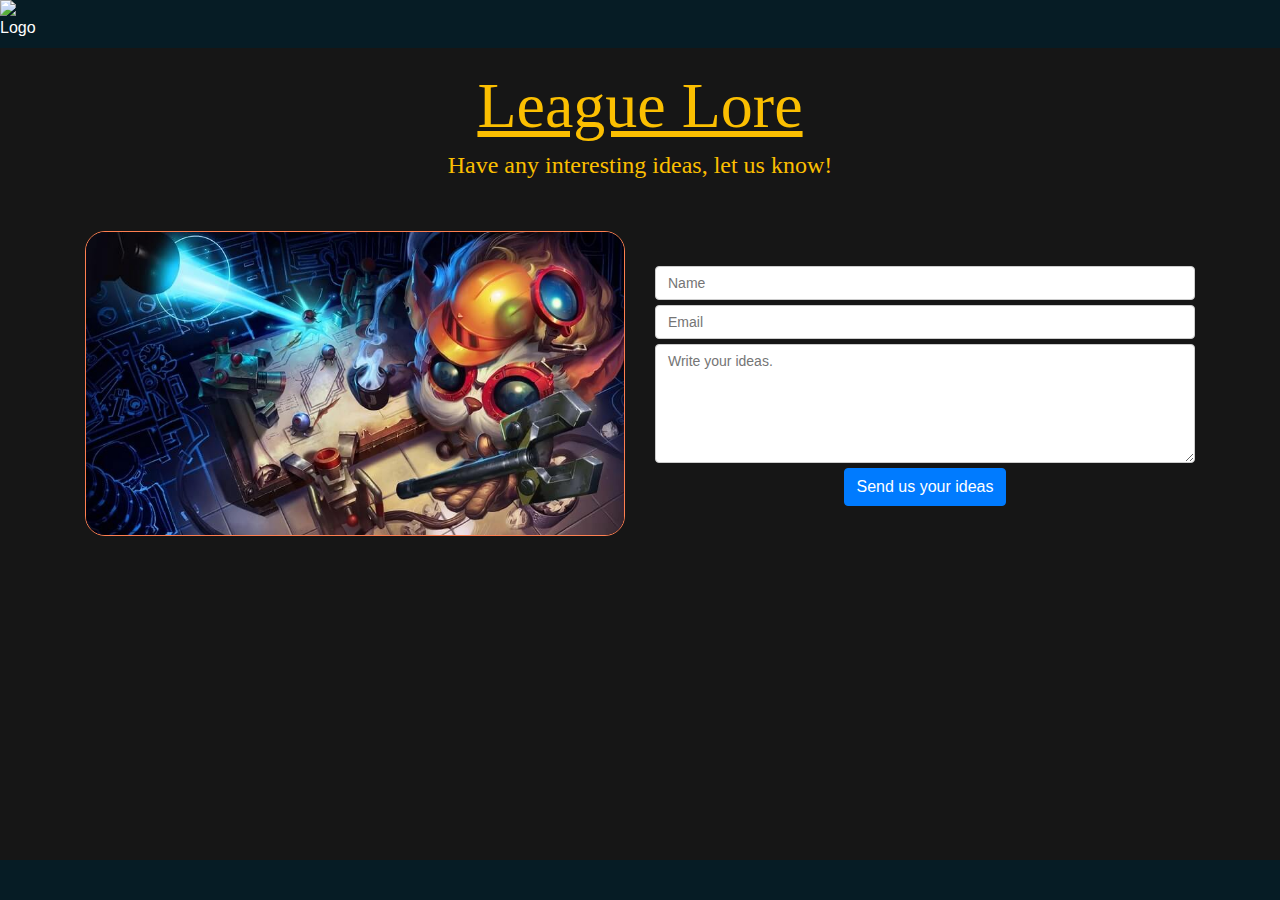
==== commit 09ad3aeb: "UX and commenting code" ====
--- a/contact.html
+++ b/contact.html
@@ -17,6 +17,7 @@
 </head>
 
 <body>
+	<!--Allows pushable footer-->
 	<div class="content">
 		<section class="container-fluid">
 			<div class="navbar nav row">
@@ -32,12 +33,15 @@
 					</ul>
 				</div>
 			</div>
+
+			<!--Callout-->
 			<div class="callout text-center">
 				<p class="site-logo">League Lore</p>
 				<p class="blurb">Have any interesting ideas, let us know!</p>
 			</div>
 		</section>
 
+		<!--Contact Container-->
 		<section class="container">
 			<div class="row my-md-5">
 				<div class="col-lg-6 col-xs-12 email"><img src="assets/images/email.jpg" alt="HeimerEmail"></div>
@@ -81,6 +85,7 @@
 				</div>
 		</section>
 	</div>
+    
 	<footer></footer>
 	<script src="https://kit.fontawesome.com/ffd731fb76.js"></script>
 	<script src="assets/js/sendEmail.js"></script>
--- a/assets/css/style.css
+++ b/assets/css/style.css
@@ -1,35 +1,52 @@
 /*---Font---*/
+
+@font-face {
+    font-family: Aquire;
+    src: url("assets/font/AquireLight.otf") format("opentype");
+}
 
 /*----Body styling---*/
 html, body {
   height: 100%;
 }
-body {
-  display: flex;
-  flex-direction: column;
-}
+
 .content {
   flex: 1 0 auto;
 }
+
 footer {
   flex-shrink: 0;
   padding: 20px;
   background: #061c25;
 }
 
-body {
+body {  
+  display: flex;
+  flex-direction: column;
   padding: 0;
   margin: 0;
   background: #161616;
-  border-top: 3rem solid #061c25;
   color: #fff;
 }
 
 /*---Navbar---*/
+
+.navandcallout {
+    background-image: url("../images/backgroundlol.jpg");
+    background-repeat: no-repeat;
+    background-size: 100%, 100%;
+    margin-bottom: 2rem;
+}
+
+.nav  {
+    background-color: #061c25;
+    height: 3rem;
+    margin-bottom: 2rem;
+}
 
 .nav img {
   position: absolute;
-  top: -3rem;
+  top: 0;
   left: 0;
   height: 3rem;
   width: 3rem;
@@ -38,7 +55,7 @@
 .nav ul {
   position: absolute;
   right: 0;
-  top: -2.5rem;
+  top: 0.4rem;
 }
 
 .nav ul li {
@@ -64,11 +81,14 @@
   color: #fbbf01;
   font-size: 4rem;
   line-height: 0.8;
+  font-family: Aquire;
+  text-decoration: underline;
 }
 
 .blurb {
   color: #fbbf01;
   font-size: 1.5rem;
+  font-family: Aquire;
 }
 
 /*---Search Bar---*/
@@ -105,6 +125,8 @@
     border: 0;
     height: 19px;
 }
+
+/*---Auto complete styling---*/
 
 .autocomplete {
   position: relative;
@@ -122,35 +144,39 @@
   right: 0;
   color: #000000;
 }
+
 .autocomplete-items div {
   padding: 5px;
   cursor: pointer;
   background-color: #fff;
   border-bottom: 1px solid #d4d4d4;
 }
+
 .autocomplete-items div:hover {
-  background-color: dodgerblue;
-}
+  background-color:rgb(60, 25, 117);
+}
+
 .autocomplete-active {
-  background-color: DodgerBlue !important;
+  background-color: rgb(60, 25, 117) !important;
   color: #ffffff;
 }
 
 .results {
     display: none;
 }
+
 /*---Grid---*/
 
 .champ-grid {
-  width: 113%;
+  width: 100%;
   margin: auto;
 }
 
 
 .item { 
     margin-left: 4px;
-  display: inline-block;
-  position: relative;
+    display: inline-block;
+    position: relative;
 }
 
 .item .champ-name {
@@ -234,6 +260,7 @@
   overflow: hidden;
   max-width: 100%;
 }
+
 .embed-container iframe,
 .embed-container object,
 .embed-container embed {
@@ -308,9 +335,14 @@
 /*---Media Queries---*/
 
 @media (max-width: 768px) {
-  .pagination-buttons {
-    display: block;
-  }
+  
+    .navandcallout {
+        margin-bottom: 1rem;
+    }
+
+    .pagination-buttons {
+        display: block;
+    }
     
     .champ-name {
         font-size: 0.7em !important;
@@ -318,38 +350,40 @@
         bottom: -30px;
     }
 
-.item {
-    margin-bottom: 40px;
-}
-
-  .item img {
-      width: 60px;
-      height: 60px;
-  }
-
-  .blurb {
-    font-size: 5vw;
-    padding-bottom: 1rem;
-    margin: auto;
-  }
-
-  .site-logo {
-    font-size: 6vw;
-  }
-
-  .champ-grid {
-    width: 100%;
-    margin: auto;
-  }
-
-  #attackbar,
-  #defensebar,
-  #magicbar,
-  #difficultybar {
-    font-size: 8px;
-  }
-
-  .champions {
-  margin-bottom:0;
-}
-}
+    .item {
+        margin-bottom: 40px;
+        margin-left: 6px;
+    }
+
+    .item img {
+        width: 60px;
+        height: 60px;
+    }
+
+    .blurb {
+        font-size: 5vw;
+        padding-bottom: 1rem;
+        margin: auto;
+    }
+
+    .site-logo {
+        font-size: 6vw;
+    }
+
+    .champ-grid {
+        width: 95%;
+        margin-left: 15px;
+        margin-right: 35px;
+    }
+
+    #attackbar,
+    #defensebar,
+    #magicbar,
+    #difficultybar {
+        font-size: 8px;
+    }
+
+    .champions {
+        margin-bottom:0;
+    }
+}
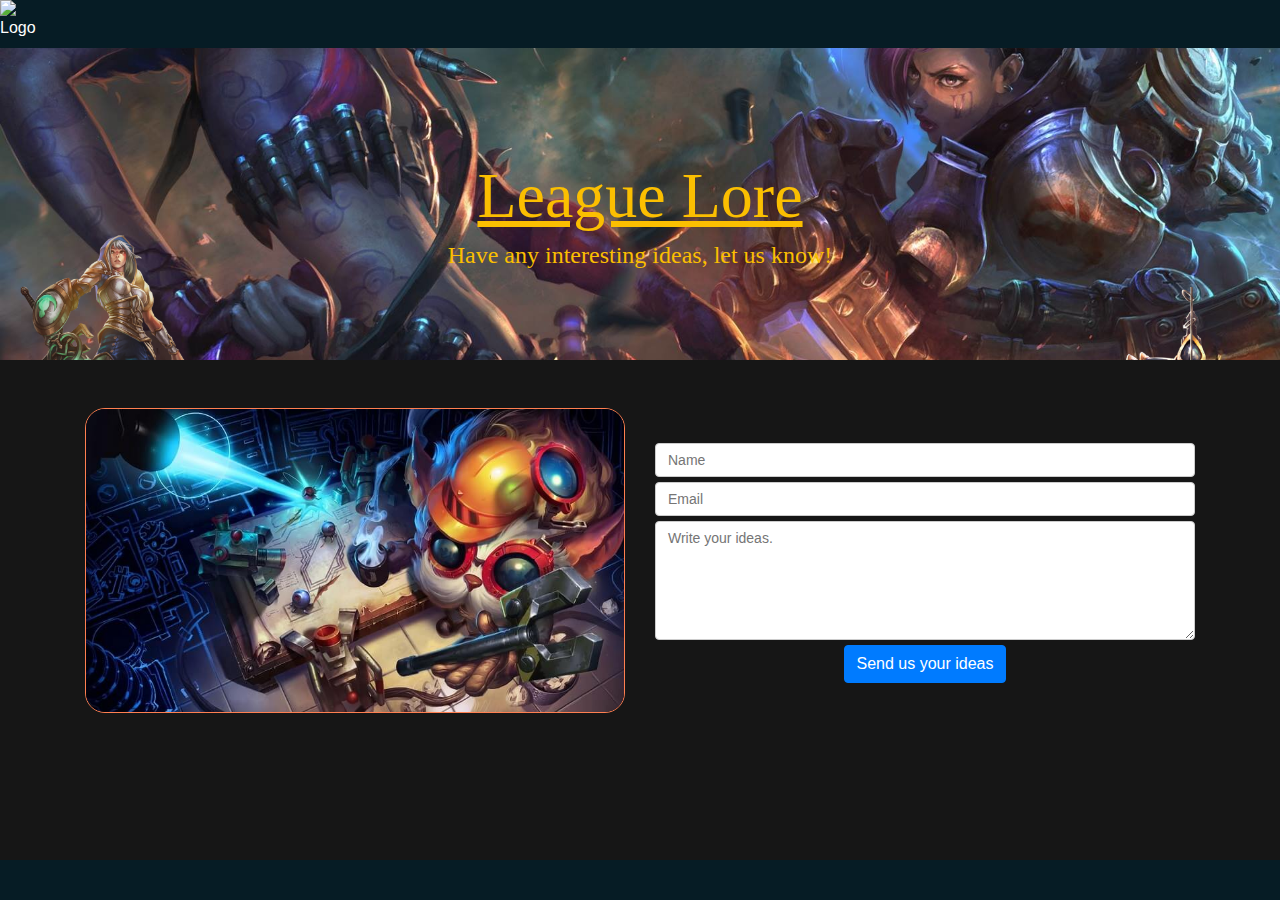
==== commit 43e17925: "Code Beautify and addition of champions on banner." ====
--- a/contact.html
+++ b/contact.html
@@ -1,94 +1,88 @@
 <!DOCTYPE html>
 <html lang="en">
-
-<head>
-	<meta charset="UTF-8" />
-	<meta name="viewport" content="width=device-width, initial-scale=1.0" />
-	<link rel="stylesheet" href="https://stackpath.bootstrapcdn.com/bootstrap/4.5.0/css/bootstrap.min.css" />
-	<link rel="stylesheet" href="assets/css/style.css" />
-	<script type="text/javascript" src="https://cdn.jsdelivr.net/npm/emailjs-com@2/dist/email.min.js"></script>
-	<script type="text/javascript">
-		(function () {
-        emailjs.init("user_f8CwBmyJmtHsNlSmabfrz");
-      })();
-	</script>
-	<script src="https://code.jquery.com/jquery-3.5.1.js"></script>
-	<title>League Lore - Contact Us</title>
-</head>
-
-<body>
-	<!--Allows pushable footer-->
-	<div class="content">
-		<section class="container-fluid">
-			<div class="navbar nav row">
-				<div class="col-xs-12">
-					<img src="assets/images/llogo.jpg" alt="Logo" class="logo" />
-					<ul>
-						<li>
-							<a href="index.html"><i class="icon fas fa-home"></i></a>
-						</li>
-						<li>
-							<a href="contact.html"><i class="icon fas fa-envelope-open-text"></i></a>
-						</li>
-					</ul>
-				</div>
-			</div>
-
-			<!--Callout-->
-			<div class="callout text-center">
-				<p class="site-logo">League Lore</p>
-				<p class="blurb">Have any interesting ideas, let us know!</p>
-			</div>
-		</section>
-
-		<!--Contact Container-->
-		<section class="container">
-			<div class="row my-md-5">
-				<div class="col-lg-6 col-xs-12 email"><img src="assets/images/email.jpg" alt="HeimerEmail"></div>
-					<div class="col-lg-6 col-xs-12">
-						<div class="form-idea">
-							<form onsubmit="return sendMail(this);">
-								<input
-                type="text"
-                name="name"
-                class="form-input"
-                id="fullname"
-                placeholder="Name"
-                required
-              />
-								<input
-                type="email"
-                name="emailaddress"
-                class="form-input"
-                id="emailaddress"
-                placeholder="Email"
-                required
-              />
-								<textarea
-                name="idea"
-                id="idea"
-                rows="5"
-                class="form-input"
-                placeholder="Write your ideas."
-                required
-              ></textarea>
-								<button
-                type="submit"
-                id="submitbutton"
-                class="btn btn-submit center-block"
-              >
-                Send us your ideas
-              </button>
-							</form>
-						</div>
-					</div>
-				</div>
-		</section>
-	</div>
-    
-	<footer></footer>
-	<script src="https://kit.fontawesome.com/ffd731fb76.js"></script>
-	<script src="assets/js/sendEmail.js"></script>
-</body>
-
+   <head>
+      <meta charset="UTF-8" />
+      <meta name="viewport" content="width=device-width, initial-scale=1.0" />
+      <link rel="stylesheet" href="https://stackpath.bootstrapcdn.com/bootstrap/4.5.0/css/bootstrap.min.css" />
+      <link rel="stylesheet" href="assets/css/style.css" />
+      <script type="text/javascript" src="https://cdn.jsdelivr.net/npm/emailjs-com@2/dist/email.min.js"></script>
+      <script type="text/javascript">
+         (function () {
+               emailjs.init("user_f8CwBmyJmtHsNlSmabfrz");
+             })();
+      </script>
+      <script src="https://code.jquery.com/jquery-3.5.1.js"></script>
+      <title>League Lore - Contact Us</title>
+   </head>
+   <body>
+      <!--Allows pushable footer-->
+      <div class="content">
+         <section class="container-fluid navandcallout">
+            <div class="navbar nav row">
+               <div class="col-xs-12">
+                  <img src="assets/images/llogo.jpg" alt="Logo" class="logo" />
+                  <ul>
+                     <li>
+                        <a href="index.html"><i class="icon fas fa-home"></i></a>
+                     </li>
+                     <li>
+                        <a href="contact.html"><i class="icon fas fa-envelope-open-text"></i></a>
+                     </li>
+                  </ul>
+               </div>
+            </div>
+            <!--Callout-->
+            <div class="callout text-center">
+               <p class="site-logo">League Lore</p>
+               <p class="blurb">Have any interesting ideas, let us know!</p>
+            </div>
+         </section>
+         <!--Contact Container-->
+         <section class="container">
+            <div class="row my-md-5">
+               <div class="col-lg-6 col-xs-12 email"><img src="assets/images/email.jpg" alt="HeimerEmail"></div>
+               <div class="col-lg-6 col-xs-12">
+                  <div class="form-idea">
+                     <form onsubmit="return sendMail(this);">
+                        <input
+                           type="text"
+                           name="name"
+                           class="form-input"
+                           id="fullname"
+                           placeholder="Name"
+                           required
+                           />
+                        <input
+                           type="email"
+                           name="emailaddress"
+                           class="form-input"
+                           id="emailaddress"
+                           placeholder="Email"
+                           required
+                           />
+                        <textarea
+                           name="idea"
+                           id="idea"
+                           rows="5"
+                           class="form-input"
+                           placeholder="Write your ideas."
+                           required
+                           ></textarea>
+                        <button
+                           type="submit"
+                           id="submitbutton"
+                           class="btn btn-submit center-block"
+                           >
+                        Send us your ideas
+                        </button>
+                     </form>
+                  </div>
+               </div>
+            </div>
+         </section>
+      </div>
+      <footer></footer>
+      <script src="https://kit.fontawesome.com/ffd731fb76.js"></script>
+      <script src="assets/js/sendEmail.js"></script>
+   </body>
 </html>--- a/assets/css/style.css
+++ b/assets/css/style.css
@@ -1,244 +1,257 @@
 /*---Font---*/
 
 @font-face {
-    font-family: Aquire;
-    src: url("assets/font/AquireLight.otf") format("opentype");
-}
+	font-family: Aquire;
+	src: url("assets/font/AquireLight.otf") format("opentype");
+}
+
 
 /*----Body styling---*/
-html, body {
-  height: 100%;
+
+html,
+body {
+	height: 100%;
 }
 
 .content {
-  flex: 1 0 auto;
+	flex: 1 0 auto;
 }
 
 footer {
-  flex-shrink: 0;
-  padding: 20px;
-  background: #061c25;
-}
-
-body {  
-  display: flex;
-  flex-direction: column;
-  padding: 0;
-  margin: 0;
-  background: #161616;
-  color: #fff;
+	flex-shrink: 0;
+	padding: 20px;
+	background: #061c25;
+}
+
+body {
+	display: flex;
+	flex-direction: column;
+	padding: 0;
+	margin: 0;
+	background: #161616;
+	color: #fff;
 }
 
 /*---Navbar---*/
 
 .navandcallout {
-    background-image: url("../images/backgroundlol.jpg");
-    background-repeat: no-repeat;
-    background-size: 100%, 100%;
-    margin-bottom: 2rem;
-}
-
-.nav  {
-    background-color: #061c25;
-    height: 3rem;
-    margin-bottom: 2rem;
+	background-image: url("../images/backgroundlol.jpg");
+	background-repeat: no-repeat;
+	background-size: 100%;
+	margin-bottom: 2rem;
+}
+
+.nav {
+	background-color: #061c25;
+	height: 3rem;
+	margin-bottom: 2rem;
 }
 
 .nav img {
-  position: absolute;
-  top: 0;
-  left: 0;
-  height: 3rem;
-  width: 3rem;
+	position: absolute;
+	top: 0;
+	left: 0;
+	height: 3rem;
+	width: 3rem;
 }
 
 .nav ul {
-  position: absolute;
-  right: 0;
-  top: 0.4rem;
+	position: absolute;
+	right: 0;
+	top: 0.4rem;
 }
 
 .nav ul li {
-  list-style: none;
-  display: inline-block;
-  margin-left: 10px;
-  margin-right: 10px;
-  text-decoration: none;
-  font-size: 1.5rem;
+	list-style: none;
+	display: inline-block;
+	margin-left: 10px;
+	margin-right: 10px;
+	text-decoration: none;
+	font-size: 1.5rem;
 }
 
 .icon {
-  color: #fbbf01;
-}
+	color: #fbbf01;
+}
+
 
 /*---Site logo---*/
 
 .callout {
-    width: 100%;
+	width: 100%;
 }
 
 .site-logo {
-  color: #fbbf01;
-  font-size: 4rem;
-  line-height: 0.8;
-  font-family: Aquire;
-  text-decoration: underline;
+	color: #fbbf01;
+	font-size: 4rem;
+	line-height: 0.8;
+	font-family: Aquire;
+	text-decoration: underline;
 }
 
 .blurb {
-  color: #fbbf01;
-  font-size: 1.5rem;
-  font-family: Aquire;
-}
+	color: #fbbf01;
+	font-size: 1.5rem;
+	font-family: Aquire;
+}
+
 
 /*---Search Bar---*/
 
 #dropdown {
-    margin-right: 19px;
-    margin-bottom: 7px;
-    height: 30px;
-    width: 100%;
+	margin-right: 19px;
+	margin-bottom: 7px;
+	height: 30px;
+	width: 100%;
 }
 
 .champ-search {
-    font-size: 16px;
-    padding-left: 20px;
-    padding-right: 38px;
-    width: 100%;
+	font-size: 16px;
+	padding-left: 20px;
+	padding-right: 38px;
+	width: 100%;
 }
 
 .champ-search:focus {
-    outline: 0px;
+	outline: 0px;
 }
 
 .search-box {
-    position: relative;
-}
-
-.mag{
-    position: absolute;
-    top: 2px;
-    right: 3px;
-    font-size: 18px;
-    color: #5078ef;
-    cursor: pointer;
-    border: 0;
-    height: 19px;
-}
+	position: relative;
+}
+
+.mag {
+	position: absolute;
+	top: 2px;
+	right: 3px;
+	font-size: 18px;
+	color: #5078ef;
+	cursor: pointer;
+	border: 0;
+	height: 19px;
+}
+
 
 /*---Auto complete styling---*/
 
 .autocomplete {
-  position: relative;
-  display: inline-block;
+	position: relative;
+	display: inline-block;
 }
 
 .autocomplete-items {
-  position: absolute;
-  border: 1px solid #d4d4d4;
-  border-bottom: none;
-  border-top: none;
-  z-index: 99;
-  top: 100%;
-  left: 0;
-  right: 0;
-  color: #000000;
+	position: absolute;
+	border: 1px solid #d4d4d4;
+	border-bottom: none;
+	border-top: none;
+	z-index: 99;
+	top: 100%;
+	left: 0;
+	right: 0;
+	color: #000000;
 }
 
 .autocomplete-items div {
-  padding: 5px;
-  cursor: pointer;
-  background-color: #fff;
-  border-bottom: 1px solid #d4d4d4;
+	padding: 5px;
+	cursor: pointer;
+	background-color: #fff;
+	border-bottom: 1px solid #d4d4d4;
 }
 
 .autocomplete-items div:hover {
-  background-color:rgb(60, 25, 117);
+	background-color: rgb(60, 25, 117);
 }
 
 .autocomplete-active {
-  background-color: rgb(60, 25, 117) !important;
-  color: #ffffff;
+	background-color: rgb(60, 25, 117) !important;
+	color: #ffffff;
 }
 
 .results {
-    display: none;
-}
+	display: none;
+}
+
 
 /*---Grid---*/
 
 .champ-grid {
-  width: 100%;
-  margin: auto;
-}
-
-
-.item { 
-    margin-left: 4px;
-    display: inline-block;
-    position: relative;
+	width: 100%;
+	margin: auto;
+}
+
+.item {
+	margin-left: 4px;
+	display: inline-block;
+	position: relative;
 }
 
 .item .champ-name {
-  color: white;
-  font-size: 0.9em;
-  margin-left: 4px;
-  overflow: hidden;
+	color: white;
+	font-size: 0.9em;
+	margin-left: 4px;
+	overflow: hidden;
 }
 
 .hide {
-  display: none !important;
+	display: none !important;
 }
 
 .pagination-buttons {
-  margin: auto;
-  display: none;
+	margin: auto;
+	display: none;
 }
 
 .page-num {
-  position: relative;
-  top: 6px;
+	position: relative;
+	top: 6px;
 }
 
 .button {
-  color: #fff;
-  text-decoration: underline;
+	color: #fff;
+	text-decoration: underline;
 }
 
 .button:hover {
-  color: rgb(0, 162, 255);
-  text-decoration: underline;
+	color: rgb(0, 162, 255);
+	text-decoration: underline;
 }
 
 .prev.disabled,
 .next.disabled {
-  display: none;
-}
+	display: none;
+}
+
 
 /*---Lore page---*/
 
+.stat-title {
+	font-size: 20px;
+	text-decoration: underline;
+	color: goldenrod;
+}
+
 .splash {
-  width: 100%;
-  object-fit: cover;
-  margin-left: 15px;
-  margin-right: 15px;
+	width: 100%;
+	object-fit: cover;
+	margin-left: 15px;
+	margin-right: 15px;
 }
 
 .stats-bar {
-  height: 28px;
-  margin-top: 4px;
+	height: 28px;
+	margin-top: 4px;
 }
 
 #attackbar,
 #defensebar,
 #magicbar,
 #difficultybar {
-  font-size: 20px;
-  white-space: nowrap;
+	font-size: 20px;
+	white-space: nowrap;
 }
 
 .name {
-  color: gold;
+	color: gold;
 }
 
 #passive-image img,
@@ -246,144 +259,162 @@
 #w-ability-image img,
 #e-ability-image img,
 #r-ability-image img {
-  width: 60px;
-  height: 60px;
-  margin-top: 3px;
-}
+	width: 60px;
+	height: 60px;
+	margin-top: 3px;
+}
+
 
 /*---Youtube Video---*/
 
 .embed-container {
-  position: relative;
-  padding-bottom: 56.25%;
-  height: 0;
-  overflow: hidden;
-  max-width: 100%;
+	position: relative;
+	padding-bottom: 56.25%;
+	height: 0;
+	overflow: hidden;
+	max-width: 100%;
 }
 
 .embed-container iframe,
 .embed-container object,
 .embed-container embed {
-  position: absolute;
-  top: 0;
-  left: 0;
-  width: 100%;
-  height: 100%;
+	position: absolute;
+	top: 0;
+	left: 0;
+	width: 100%;
+	height: 100%;
 }
 
 #video {
-  padding-bottom: 3rem;
-  width: 100%;
-}
+	padding-bottom: 3rem;
+	width: 100%;
+}
+
 
 /*---Contact form---*/
 
 .email img {
-    width: 100%;
-    border-radius: 20px;
-    border: 1px solid coral;
+	width: 100%;
+	border-radius: 20px;
+	border: 1px solid coral;
 }
 
 form {
-  display: block;
+	display: block;
 }
 
 .form-idea {
-  padding-top: 30px;
-  min-height: 240px;
-  margin: 0 auto;
-  max-width: 100%;
+	padding-top: 30px;
+	min-height: 240px;
+	margin: 0 auto;
+	max-width: 100%;
 }
 
 .form-input {
-  display: block;
-  width: 100%;
-  height: 34px;
-  padding: 6px 12px;
-  font-size: 14px;
-  color: #555;
-  background-color: #fff;
-  background-image: none;
-  border: 1px solid #ccc;
-  border-radius: 4px;
-  margin-top: 5px;
+	display: block;
+	width: 100%;
+	height: 34px;
+	padding: 6px 12px;
+	font-size: 14px;
+	color: #555;
+	background-color: #fff;
+	background-image: none;
+	border: 1px solid #ccc;
+	border-radius: 4px;
+	margin-top: 5px;
 }
 
 textarea.form-input {
-  height: auto;
+	height: auto;
 }
 
 .center-block {
-  display: block;
-  margin-right: auto;
-  margin-left: auto;
+	display: block;
+	margin-right: auto;
+	margin-left: auto;
 }
 
 .form-input button {
-  margin-top: 5px;
+	margin-top: 5px;
 }
 
 .btn-submit {
-  color: #fff;
-  background-color: #007bff;
-  border-color: #007bff;
-  margin-top: 5px;
-}
-
+	color: #fff;
+	background-color: #007bff;
+	border-color: #007bff;
+	margin-top: 5px;
+}
 
 
 /*---Media Queries---*/
 
 @media (max-width: 768px) {
-  
-    .navandcallout {
-        margin-bottom: 1rem;
-    }
-
-    .pagination-buttons {
-        display: block;
-    }
+
+	.navandcallout {
+		margin-bottom: 1rem;
+	}
+
+	.pagination-buttons {
+		display: block;
+	}
+
+	.champ-name {
+		font-size: 0.7em !important;
+		position: absolute;
+		bottom: -30px;
+	}
+
+	.item {
+		margin-bottom: 40px;
+		margin-left: 6px;
+	}
+
+	.item img {
+		width: 60px;
+		height: 60px;
+	}
+
+	.blurb {
+		font-size: 5vw;
+		padding-bottom: 1rem;
+		margin: auto;
+	}
+
+	.site-logo {
+		font-size: 6vw;
+	}
+
+	.champ-grid {
+		width: 95%;
+		margin-left: 15px;
+		margin-right: 35px;
+	}
+
+	#attackbar,
+	#defensebar,
+	#magicbar,
+	#difficultybar {
+		font-size: 8px;
+	}
+
+	.champions {
+		margin-bottom: 0;
+	}
+}
+
+@media (min-width: 992px) {
+
+	.navandcallout {
+		height: 40vh;
+		background-image: url("../images/riven.jpg"), url("../images/yi.jpg"), url("../images/backgroundlol.jpg");
+		background-position: left 0 top 228px, right 0 top 287px, center;
+		background-repeat: no-repeat, no-repeat, no-repeat;
+		background-size: 250px, 400px, 100%;
+		margin-bottom: 2rem;
+	}
     
-    .champ-name {
-        font-size: 0.7em !important;
-        position: absolute;
-        bottom: -30px;
-    }
-
-    .item {
-        margin-bottom: 40px;
-        margin-left: 6px;
-    }
-
-    .item img {
-        width: 60px;
-        height: 60px;
-    }
-
-    .blurb {
-        font-size: 5vw;
-        padding-bottom: 1rem;
-        margin: auto;
-    }
-
-    .site-logo {
-        font-size: 6vw;
-    }
-
-    .champ-grid {
-        width: 95%;
-        margin-left: 15px;
-        margin-right: 35px;
-    }
-
-    #attackbar,
-    #defensebar,
-    #magicbar,
-    #difficultybar {
-        font-size: 8px;
-    }
-
-    .champions {
-        margin-bottom:0;
-    }
-}
+	.callout {
+		position: relative;
+		top: 25%;
+	}
+}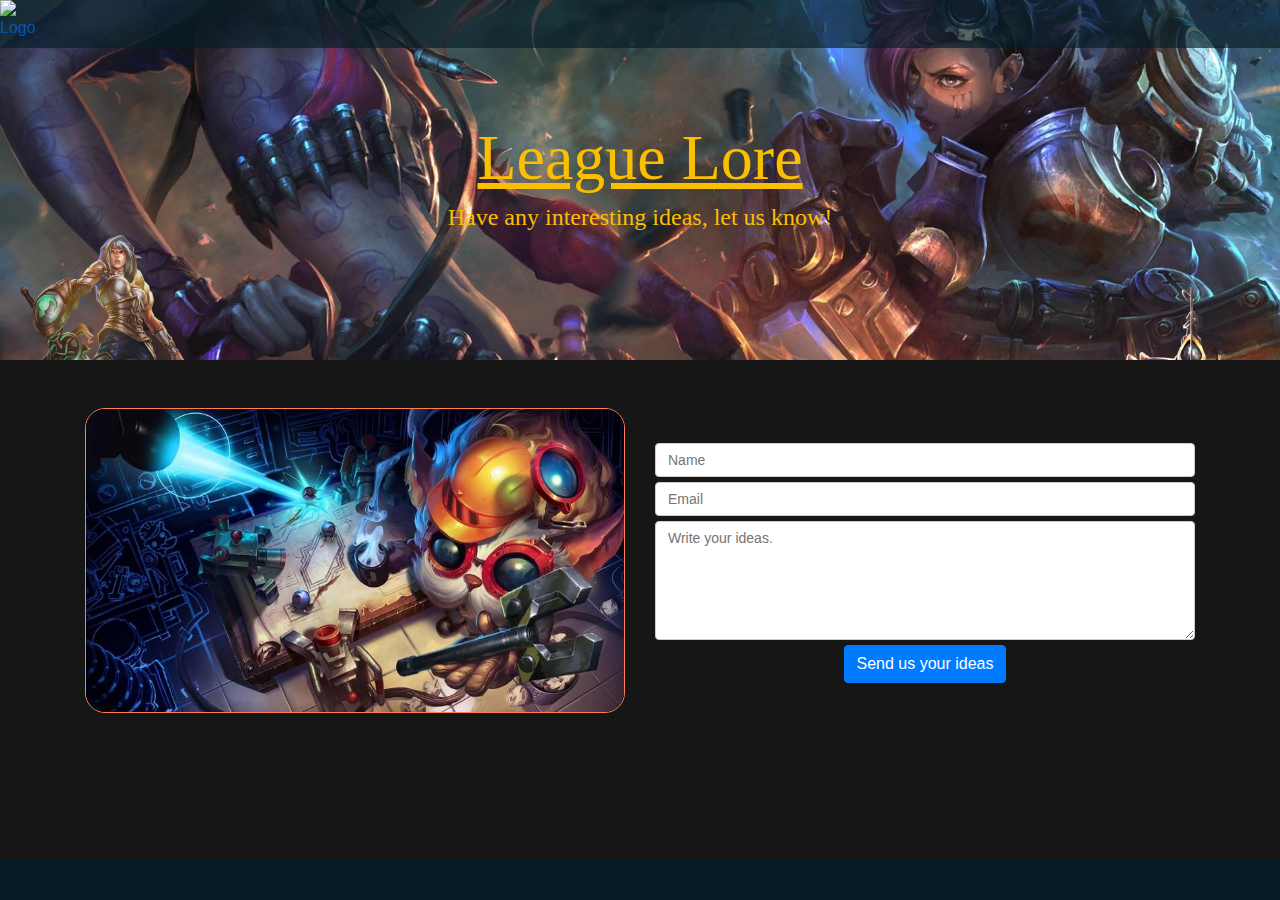
==== commit e95e6808: "UX and updating js code" ====
--- a/contact.html
+++ b/contact.html
@@ -15,12 +15,16 @@
       <title>League Lore - Contact Us</title>
    </head>
    <body>
+
       <!--Allows pushable footer-->
       <div class="content">
-         <section class="container-fluid navandcallout">
+        <!--Navbar-->
+         <div class="container-fluid sticky-top">
             <div class="navbar nav row">
                <div class="col-xs-12">
-                  <img src="assets/images/llogo.jpg" alt="Logo" class="logo" />
+                    <a href="index.html">
+                        <img src="assets/images/llogo.jpg" alt="Logo" class="logo"/>
+                    </a>
                   <ul>
                      <li>
                         <a href="index.html"><i class="icon fas fa-home"></i></a>
@@ -31,19 +35,23 @@
                   </ul>
                </div>
             </div>
+         </div>
+
             <!--Callout-->
-            <div class="callout text-center">
-               <p class="site-logo">League Lore</p>
-               <p class="blurb">Have any interesting ideas, let us know!</p>
+        <section class="container-fluid callout">
+            <div class="callout-text text-center">
+                <p class="site-logo">League Lore</p>
+                <p class="blurb">Have any interesting ideas, let us know!</p>
             </div>
-         </section>
+        </section>
+
          <!--Contact Container-->
          <section class="container">
             <div class="row my-md-5">
                <div class="col-lg-6 col-xs-12 email"><img src="assets/images/email.jpg" alt="HeimerEmail"></div>
                <div class="col-lg-6 col-xs-12">
                   <div class="form-idea">
-                     <form onsubmit="return sendMail(this);">
+                     <form onsubmit="return sendMail(this);" id="idea">
                         <input
                            type="text"
                            name="name"
--- a/assets/css/style.css
+++ b/assets/css/style.css
@@ -1,8 +1,16 @@
 /*---Font---*/
 
 @font-face {
-	font-family: Aquire;
-	src: url("assets/font/AquireLight.otf") format("opentype");
+    font-family: 'Aquire';
+    src: url('assets/font/aquirelight.eot');
+    src: url('assets/font/aquirelight.eot?#iefix==') format('embedded-opentype'),
+        url('assets/font/aquirelight.woff2') format('woff2'),
+        url('assets/font/aquirelight.woff') format('woff'),
+        url('assets/font/aquirelight.ttf') format('truetype'),
+        url('assets/font/AquireLight.svg#AquireLight') format('svg');
+    font-weight: 300;
+    font-style: normal;
+    font-display: swap;
 }
 
 
@@ -34,17 +42,18 @@
 
 /*---Navbar---*/
 
-.navandcallout {
+.callout {
 	background-image: url("../images/backgroundlol.jpg");
 	background-repeat: no-repeat;
 	background-size: 100%;
 	margin-bottom: 2rem;
+    padding-top: 3.5rem;
 }
 
 .nav {
-	background-color: #061c25;
+	background-color: #061c25a9;
 	height: 3rem;
-	margin-bottom: 2rem;
+	margin-bottom: -3rem;
 }
 
 .nav img {
@@ -77,7 +86,7 @@
 
 /*---Site logo---*/
 
-.callout {
+.callout-text {
 	width: 100%;
 }
 
@@ -85,14 +94,14 @@
 	color: #fbbf01;
 	font-size: 4rem;
 	line-height: 0.8;
-	font-family: Aquire;
+	font-family: Aquire, fantasy;
 	text-decoration: underline;
 }
 
 .blurb {
 	color: #fbbf01;
 	font-size: 1.5rem;
-	font-family: Aquire;
+	font-family: Aquire, fantasy;
 }
 
 
@@ -218,11 +227,17 @@
 
 .prev.disabled,
 .next.disabled {
-	display: none;
+	display: block;
+    pointer-events: none;
+    color: grey;
 }
 
 
 /*---Lore page---*/
+
+#lore-page {
+    margin-top: 3.5rem;
+}
 
 .stat-title {
 	font-size: 20px;
@@ -252,6 +267,7 @@
 
 .name {
 	color: gold;
+    font-family: Aquire, fantasy;
 }
 
 #passive-image img,
@@ -350,7 +366,7 @@
 
 @media (max-width: 768px) {
 
-	.navandcallout {
+	.callout {
 		margin-bottom: 1rem;
 	}
 
@@ -385,9 +401,8 @@
 	}
 
 	.champ-grid {
-		width: 95%;
-		margin-left: 15px;
-		margin-right: 35px;
+		width: 58%;
+        margin: auto !important;
 	}
 
 	#attackbar,
@@ -397,14 +412,14 @@
 		font-size: 8px;
 	}
 
-	.champions {
-		margin-bottom: 0;
-	}
+    .marg-b {
+        margin-bottom: -30px;
+    }
 }
 
 @media (min-width: 992px) {
 
-	.navandcallout {
+	.callout {
 		height: 40vh;
 		background-image: url("../images/riven.jpg"), url("../images/yi.jpg"), url("../images/backgroundlol.jpg");
 		background-position: left 0 top 228px, right 0 top 287px, center;
@@ -413,8 +428,41 @@
 		margin-bottom: 2rem;
 	}
     
-	.callout {
+	.callout-text {
 		position: relative;
 		top: 25%;
 	}
+
+}
+
+@media (max-width: 1024px) {
+
+    .champ-grid {
+        margin-left: 32px;
+    }
+    
+}
+
+@media (max-width: 414px) {
+
+    .champ-grid {
+        width: 97%;
+    }
+
+}
+
+@media (max-width: 320px) {
+
+   .champ-grid {
+       margin-left: 24px;
+   } 
+
+}
+
+@media (max-width: 375px) {
+    
+    .champ-grid {
+        margin-left: 16px;
+    }
+    
 }